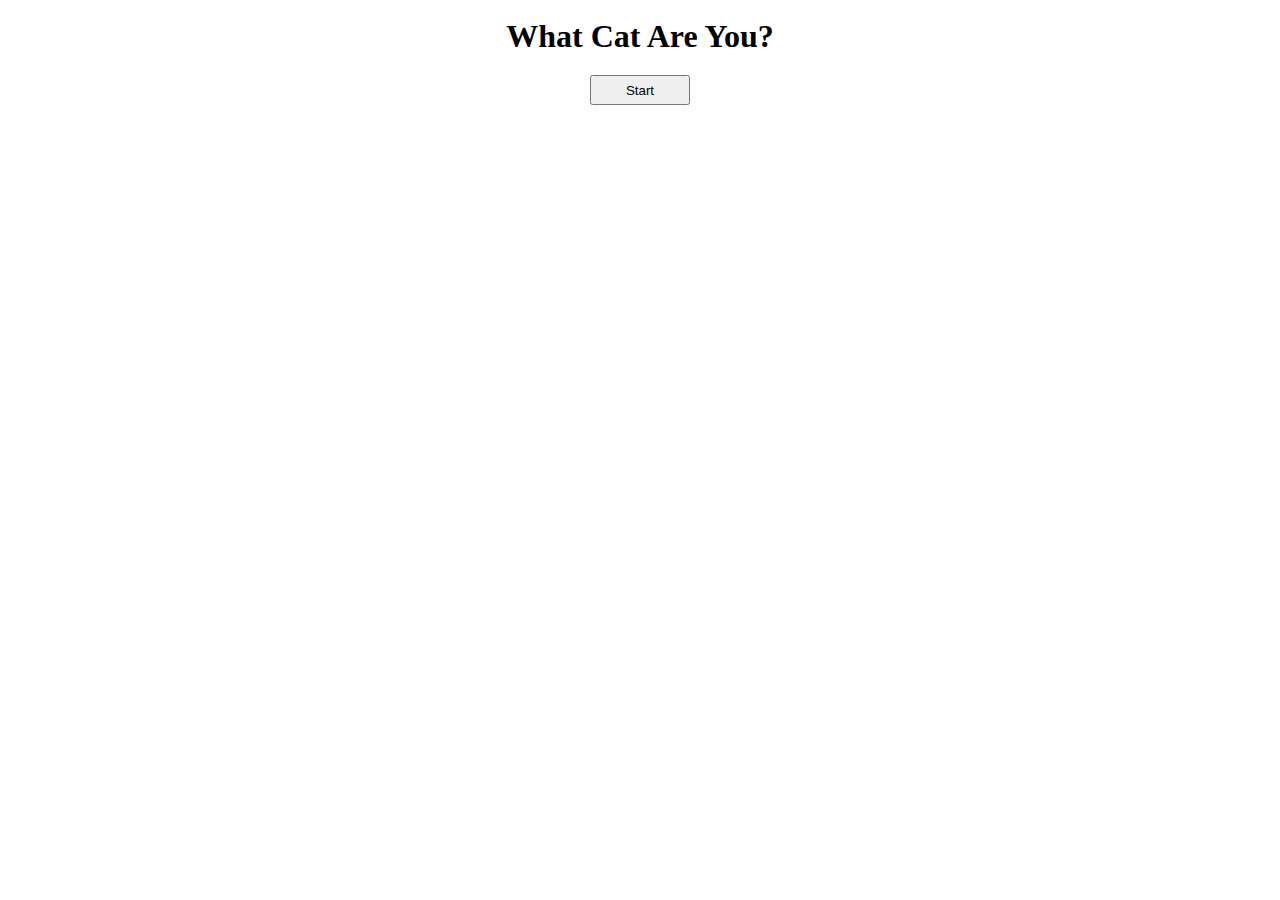
==== index.html @ 933cd2d6 "setup js and initial styling" ====
<!DOCTYPE html>
<html lang="en">
<head>
    <meta charset="UTF-8">
    <meta http-equiv="X-UA-Compatible" content="IE=edge">
    <meta name="viewport" content="width=device-width, initial-scale=1.0">
    <title>Document</title>
    <link href="style.css" rel="stylesheet" type="text/css">
    <script src="script.js"></script>
</head>
<body>
    <h1>What Cat Are You?</h1>
    <div><button id="start" onclick="">Start</button></div>
</body>
</html>
---- style.css ----
h1 {
    margin: auto;
    text-align: center;
    padding: 10px;
}

div {
    margin: auto;
    text-align: center;
    padding: 10px;
}

#start {
    display: table-cell;
    margin: auto;
    text-align: center;
    height: 30px;
    width: 100px;
}
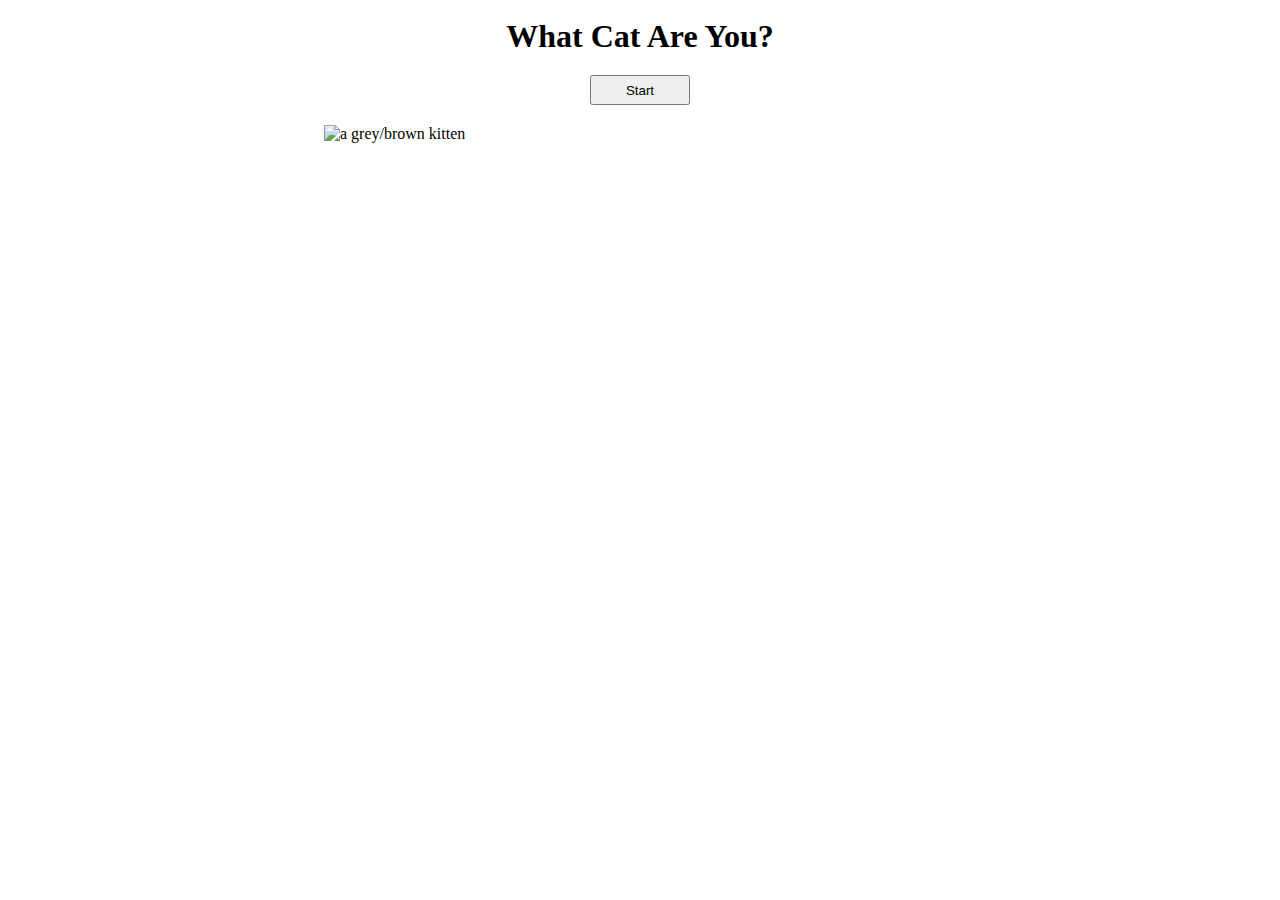
==== commit 7bde9246: "add home image and create quiz.html" ====
--- a/index.html
+++ b/index.html
@@ -11,5 +11,6 @@
 <body>
     <h1>What Cat Are You?</h1>
     <div><button id="start" onclick="">Start</button></div>
+    <img src="https://images.saymedia-content.com/.image/c_limit%2Ccs_srgb%2Cq_auto:eco%2Cw_1240/MTk2NzY3MjA5ODc0MjY5ODI2/top-10-cutest-cat-photos-of-all-time.webp" alt="a grey/brown kitten"/>
 </body>
 </html>--- a/style.css
+++ b/style.css
@@ -10,6 +10,14 @@
     padding: 10px;
 }
 
+img {
+    display: flex;
+    margin: auto;
+    width: 50%;
+    height: auto;
+    padding: 10px;
+}
+
 #start {
     display: table-cell;
     margin: auto;
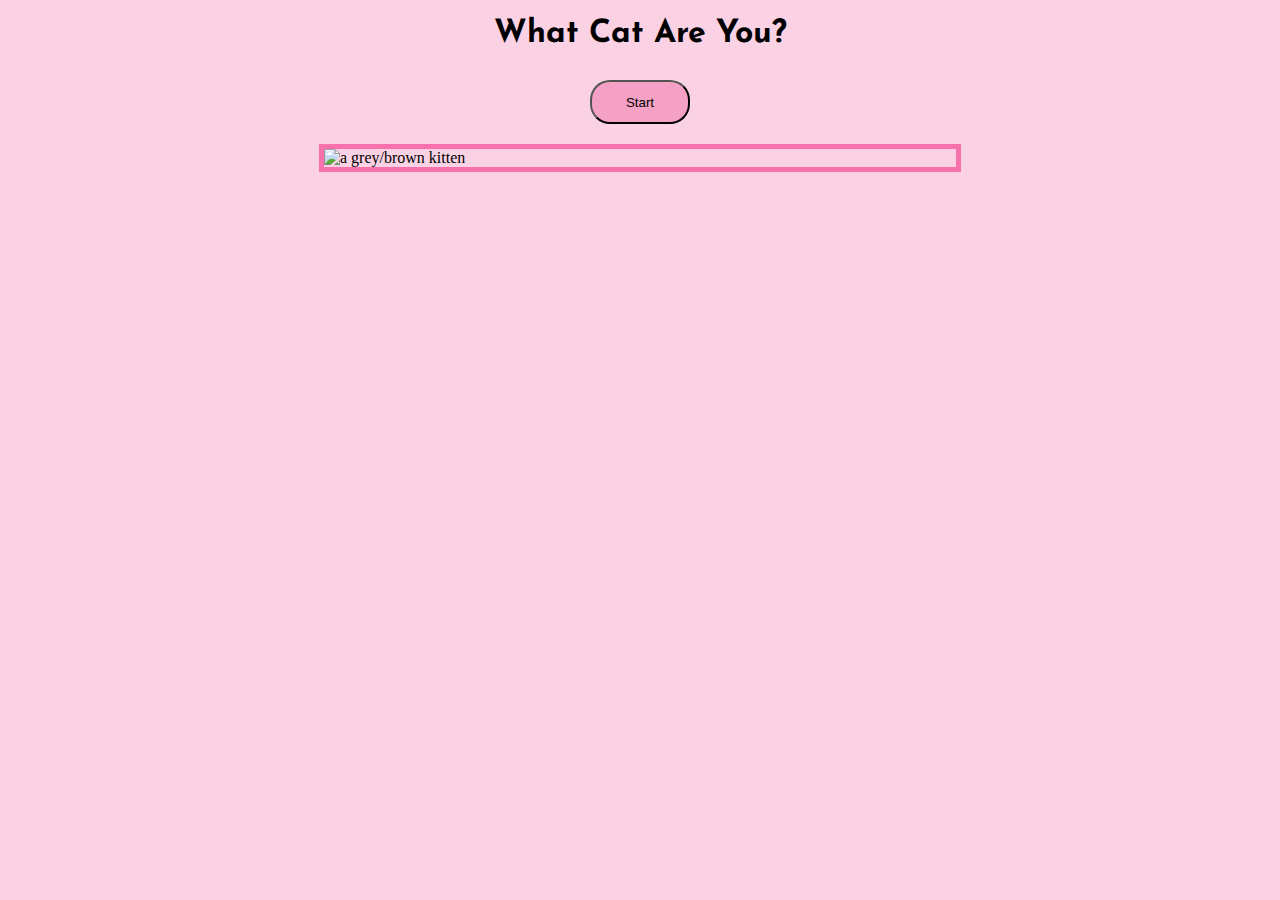
==== commit 35d0714d: "add font styling" ====
--- a/index.html
+++ b/index.html
@@ -6,11 +6,14 @@
     <meta name="viewport" content="width=device-width, initial-scale=1.0">
     <title>Document</title>
     <link href="style.css" rel="stylesheet" type="text/css">
+    <link rel="preconnect" href="https://fonts.googleapis.com">
+    <link rel="preconnect" href="https://fonts.gstatic.com" crossorigin>
+    <link href="https://fonts.googleapis.com/css2?family=Josefin+Sans:ital,wght@0,200;0,400;0,500;1,400&display=swap" rel="stylesheet">
     <script src="script.js"></script>
 </head>
 <body>
     <h1>What Cat Are You?</h1>
-    <div><button id="start" onclick="">Start</button></div>
-    <img src="https://images.saymedia-content.com/.image/c_limit%2Ccs_srgb%2Cq_auto:eco%2Cw_1240/MTk2NzY3MjA5ODc0MjY5ODI2/top-10-cutest-cat-photos-of-all-time.webp" alt="a grey/brown kitten"/>
+    <div><a id="start-link" href="quiz.html"><button id="start">Start</button></a></div>
+    <img id="pink-border" src="https://images.saymedia-content.com/.image/c_limit%2Ccs_srgb%2Cq_auto:eco%2Cw_1240/MTk2NzY3MjA5ODc0MjY5ODI2/top-10-cutest-cat-photos-of-all-time.webp" alt="a grey/brown kitten"/>
 </body>
 </html>--- a/style.css
+++ b/style.css
@@ -2,12 +2,27 @@
     margin: auto;
     text-align: center;
     padding: 10px;
+    font-family: 'Josefin Sans', sans-serif;
+    font-weight: 'Medium 500';
+}
+
+h2 {
+    margin: auto;
+    text-align: center;
+    padding: 10px;
+    font-family: 'Josefin Sans', sans-serif;
+    font-weight: 'Regular 400';
+    font-style: italic;
+}
+
+body {
+    background-color: rgb(251, 210, 228);
 }
 
 div {
     margin: auto;
     text-align: center;
-    padding: 10px;
+    padding: 20px;
 }
 
 img {
@@ -15,13 +30,54 @@
     margin: auto;
     width: 50%;
     height: auto;
-    padding: 10px;
+    border: solid;
+    border-width: 5px;
+    border-color:rgb(247, 114, 172);
+    padding: 0px;
+}
+
+button {
+    padding: 20px;
+    background-color:rgb(245, 161, 197);
+    border-radius: 20px;
+}
+
+button:focus {
+    background-color:rgb(247, 114, 172);
+}
+
+.selected {
+    background-color: rgb(191, 216, 191);
+}
+
+p {
+    font-size: 25px;
+    font-family: 'Josefin Sans', sans-serif;
+}
+
+#cat-desc {
+    margin: auto;
+    text-align: center;
+    font-size: larger;
+    width: 50%;
+}
+
+#cat-temp {
+    margin: auto;
+    text-align: center;
+    font-size: larger;
+    width: 40%;
 }
 
 #start {
     display: table-cell;
     margin: auto;
     text-align: center;
+    line-height: 2px;
     height: 30px;
     width: 100px;
+}
+
+#start-link {
+    text-decoration: none;
 }